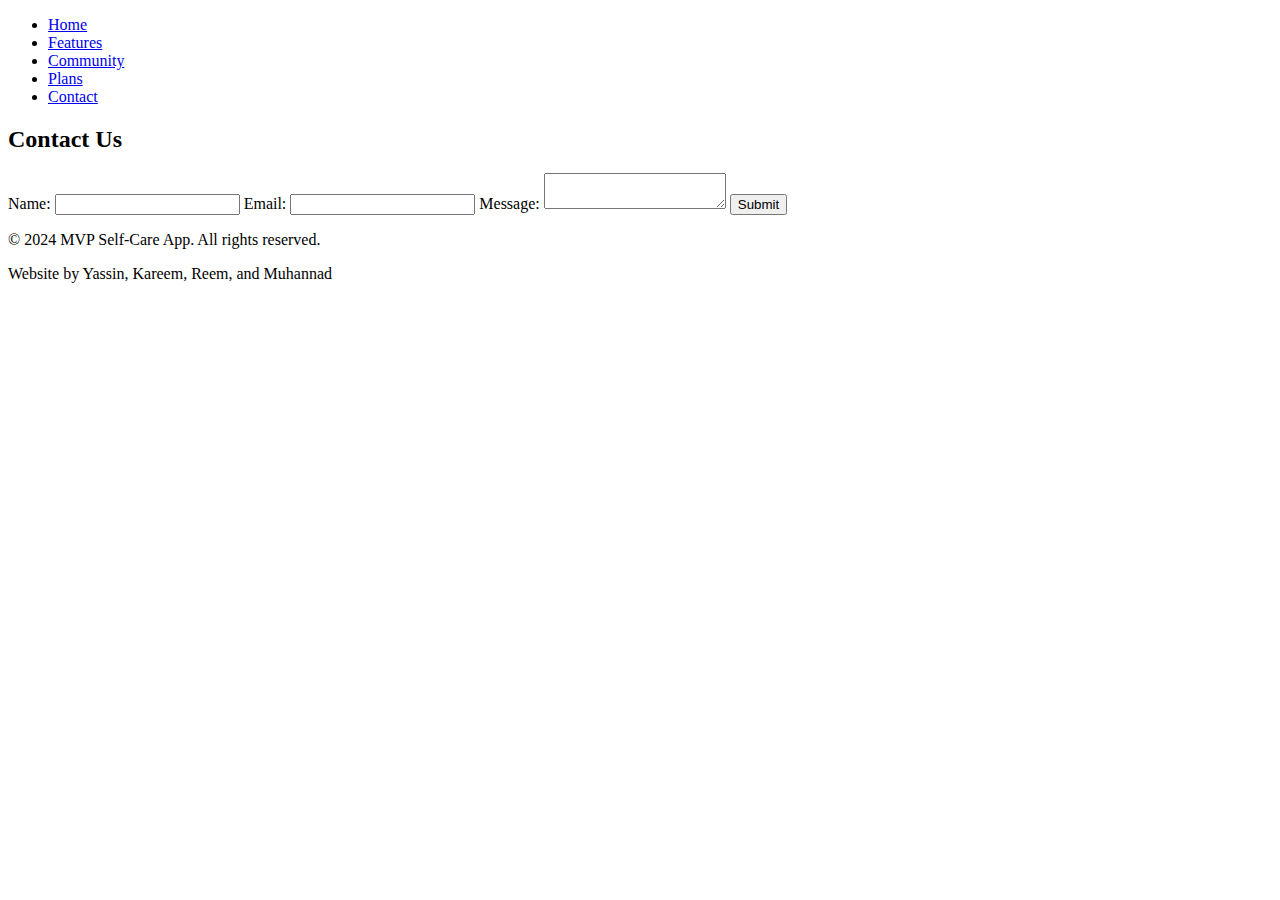
==== contact.html @ 0ada0bf5 "Create contact.html" ====
<!DOCTYPE html>
<html lang="en">
<head>
    <meta charset="UTF-8">
    <meta name="viewport" content="width=device-width, initial-scale=1.0">
    <title>Contact - MVP Self-Care App</title>
    <link rel="stylesheet" href="styles.css">
</head>
<body>
    <header>
        <nav>
            <ul>
                <li><a href="index.html">Home</a></li>
                <li><a href="features.html">Features</a></li>
                <li><a href="community.html">Community</a></li>
                <li><a href="plans.html">Plans</a></li>
                <li><a href="contact.html">Contact</a></li>
            </ul>
        </nav>
    </header>
    <main>
        <section class="contact">
            <h2>Contact Us</h2>
            <form action="#">
                <label for="name">Name:</label>
                <input type="text" id="name" name="name" required>
                
                <label for="email">Email:</label>
                <input type="email" id="email" name="email" required>
                
                <label for="message">Message:</label>
                <textarea id="message" name="message" required></textarea>
                
                <button type="submit">Submit</button>
            </form>
        </section>
    </main>
    <footer>
        <p>&copy; 2024 MVP Self-Care App. All rights reserved.</p>
        <p>Website by Yassin, Kareem, Reem, and Muhannad</p>
    </footer>
</body>
</html>
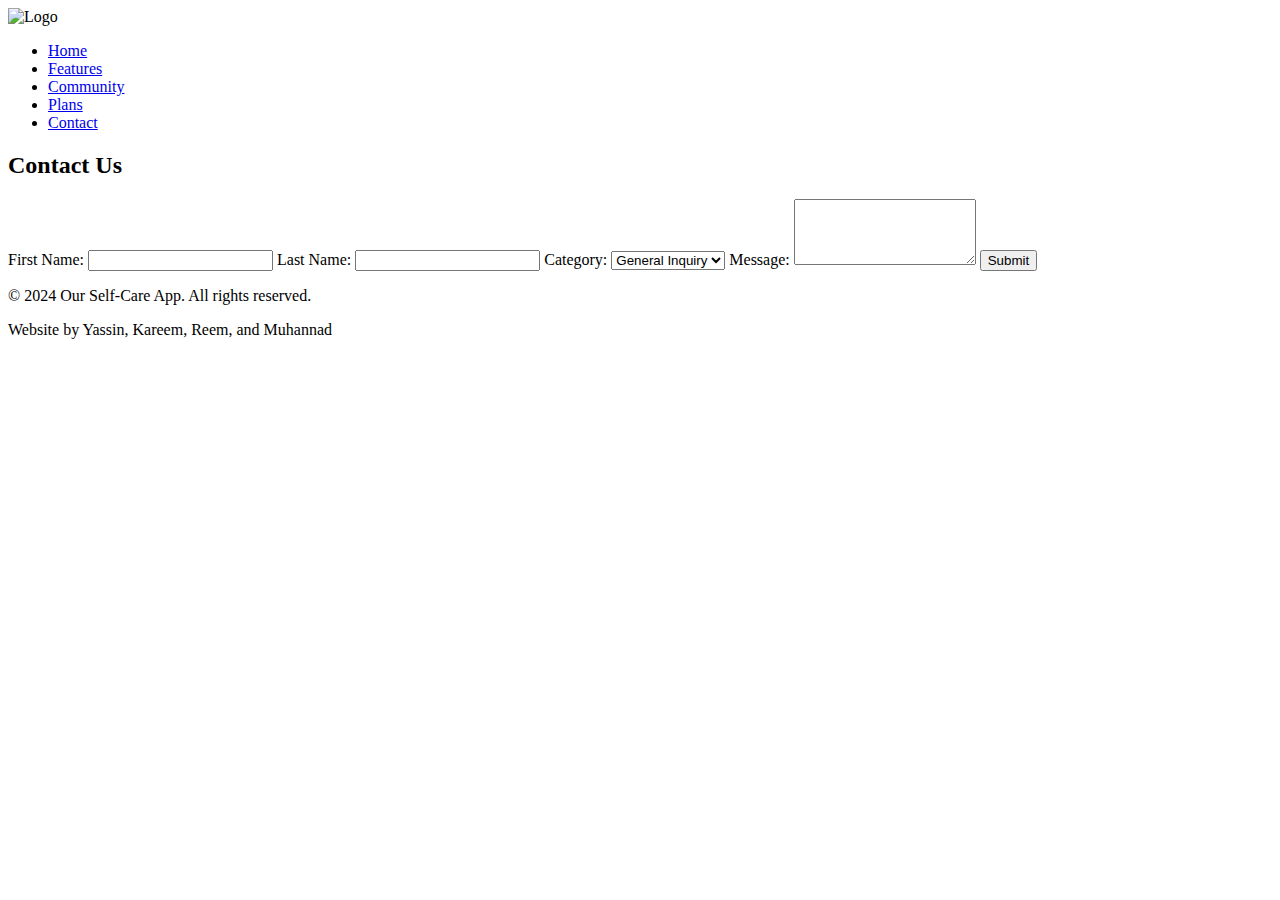
==== commit 6da880f2: "Update contact.html" ====
--- a/contact.html
+++ b/contact.html
@@ -3,11 +3,14 @@
 <head>
     <meta charset="UTF-8">
     <meta name="viewport" content="width=device-width, initial-scale=1.0">
-    <title>Contact - MVP Self-Care App</title>
+    <title>Contact - Our Self-Care App</title>
     <link rel="stylesheet" href="styles.css">
 </head>
 <body>
     <header>
+        <div class="logo">
+            <img src="Logo.jpg" alt="Logo">
+        </div>
         <nav>
             <ul>
                 <li><a href="index.html">Home</a></li>
@@ -21,22 +24,26 @@
     <main>
         <section class="contact">
             <h2>Contact Us</h2>
-            <form action="#">
-                <label for="name">Name:</label>
-                <input type="text" id="name" name="name" required>
-                
-                <label for="email">Email:</label>
-                <input type="email" id="email" name="email" required>
-                
+            <form action="submit_contact_form.html" method="post">
+                <label for="fname">First Name:</label>
+                <input type="text" id="fname" name="firstname" required>
+                <label for="lname">Last Name:</label>
+                <input type="text" id="lname" name="lastname" required>
+                <label for="category">Category:</label>
+                <select id="category" name="category" required>
+                    <option value="general">General Inquiry</option>
+                    <option value="support">Support</option>
+                    <option value="feedback">Feedback</option>
+                    <option value="billing">Billing</option>
+                </select>
                 <label for="message">Message:</label>
-                <textarea id="message" name="message" required></textarea>
-                
+                <textarea id="message" name="message" rows="4" required></textarea>
                 <button type="submit">Submit</button>
             </form>
         </section>
     </main>
     <footer>
-        <p>&copy; 2024 MVP Self-Care App. All rights reserved.</p>
+        <p>&copy; 2024 Our Self-Care App. All rights reserved.</p>
         <p>Website by Yassin, Kareem, Reem, and Muhannad</p>
     </footer>
 </body>
